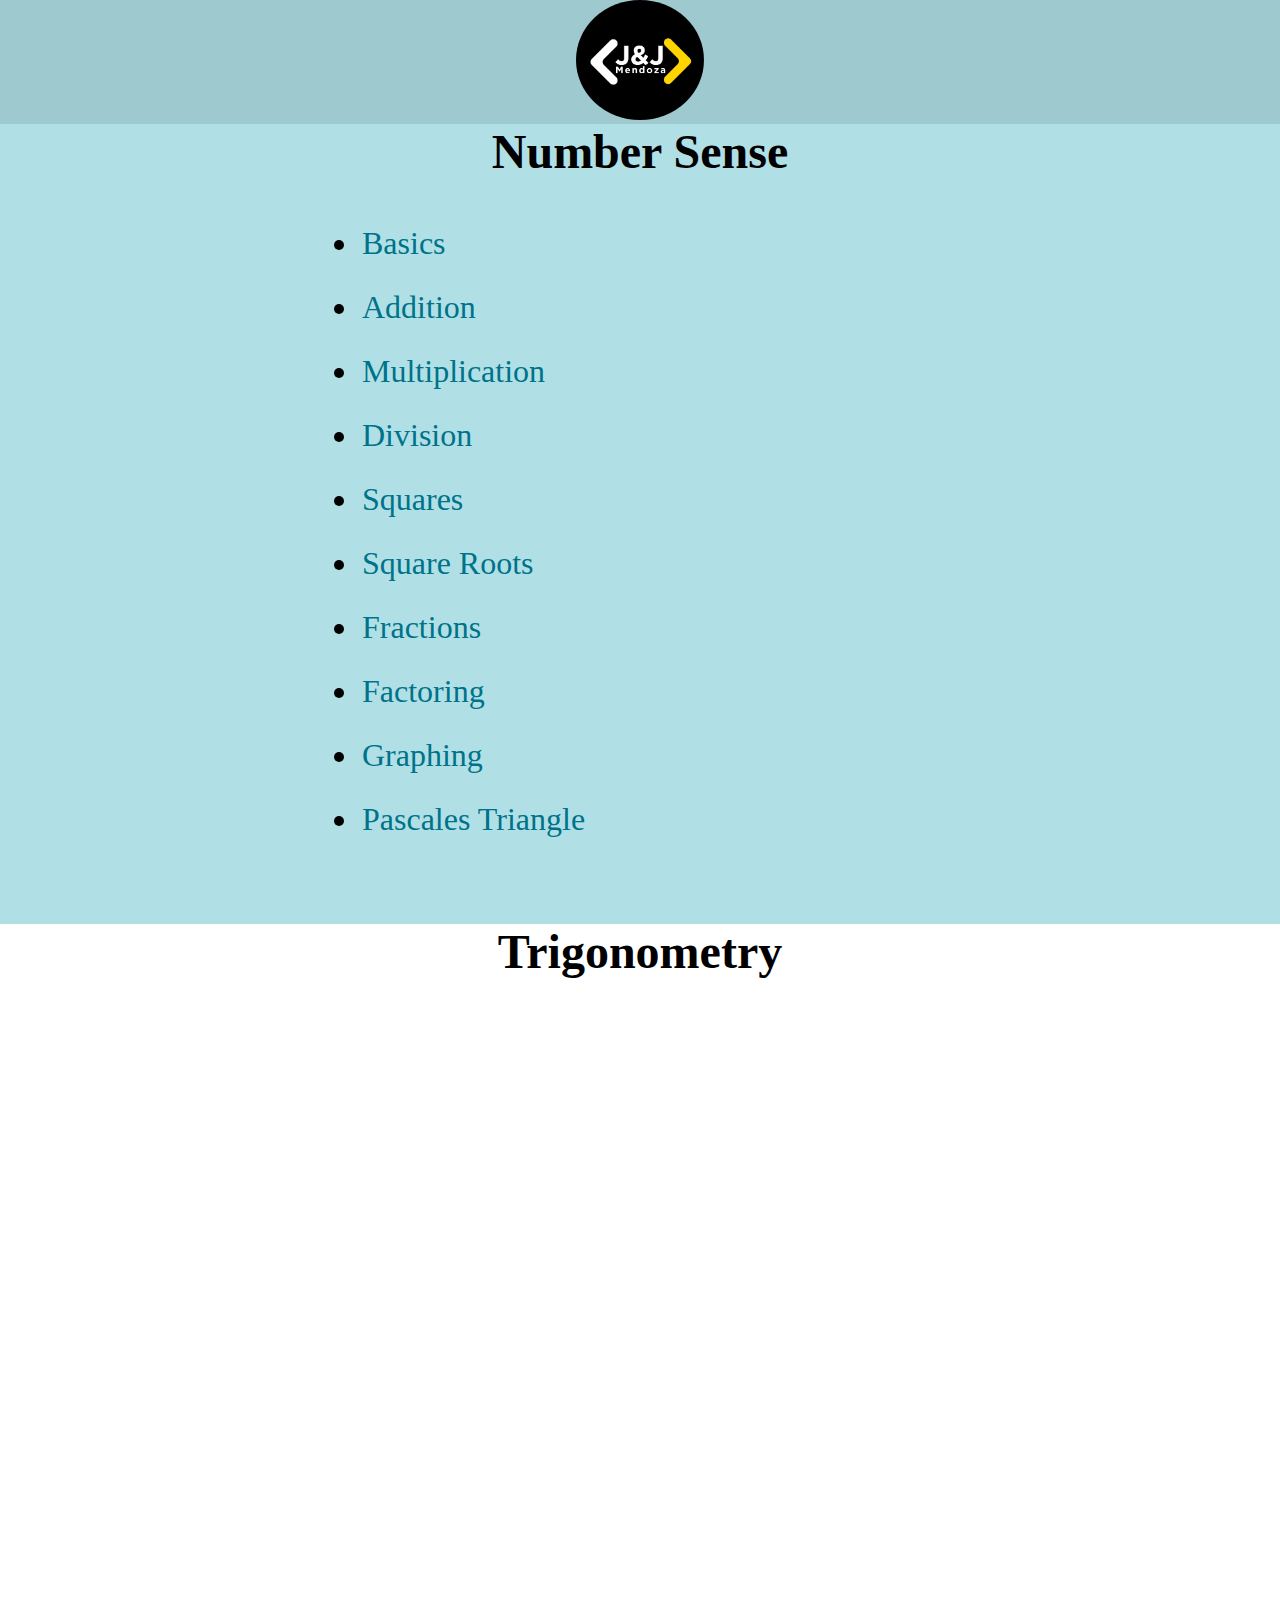
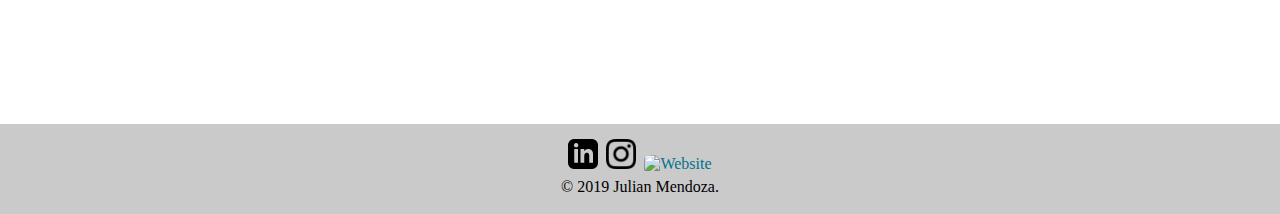
==== index.html @ bf60c340 "pilot" ====
<!DOCTYPE html>
<html lang="en" dir="ltr">

<head>
  <meta charset="utf-8">
  <title>Math sense</title>
  <link rel="icon" href="images/Logo2.jpg">
  <link rel="stylesheet" href="css/style.css">
</head>

<body>

  <div class="top">
    <img class="image" src="images/Logo2.jpg" alt="J and J Logo">
  </div>

  <div class="middle">
    <div class="title">
      <h1>Number Sense</h1>
    </div>
    <div class="list">
      <ul>
        <li><a href="Lessons/Basic.html">Basics</a></li>
        <li><a href="Lessons/Addition.html">Addition</a></li>
        <li><a href="Lessons/Multiplication.html">Multiplication</a></li>
        <li><a href="Lessons/Division.html">Division</a></li>
        <li><a href="Lessons/Squares.html">Squares</a></li>
        <li><a href="Lessons/Square-Roots.html">Square Roots</a></li>
        <li><a href="Lessons/Fractions.html">Fractions</a></li>
        <li><a href="Lessons/Factoring.html">Factoring</a></li>
        <li><a href="Lessons/Graphing.html">Graphing</a></li>
        <li><a href="Lessons/Pascales-Triangle.html">Pascales Triangle</a></li>
      </ul>
    </div>


  </div>

  <div class="bottom">
    <h1>Trigonometry</h1>
  </div>

  <div class="end">
    <a class="footer-link" href="https://www.linkedin.com/in/julian-mendoza/"><img class="footer-link-img" src="images/linkedin.png" alt="Linkedin"></a>
    <a class="footer-link" href="https://www.instagram.com/_julianmendoza_/?hl=en"><img class="footer-link-img" src="images/insta.png" alt="instagram"></a>
    <a class="footer-link" href="https://julian-mendoza.github.io/Personal-Site/"><img class="footer-link-img" ID="footer-link-logo" src="images/logo2.jpg" alt="Website"></a>
    <p ID="footer-copyright">© 2019 Julian Mendoza.</p>
  </div>

</body>

</html>
---- css/style.css ----
/*****************************Selector*****************************/
a {
  margin: auto 2px auto 2px;
  text-decoration: none;
  color: #007289;
}

a:hover {
  text-decoration: underline;
  color: #FE4343
}

body {
  text-align: center;
  margin: 0;
}

div {
  margin: 0;
}

h1 {
  font-size: 3em;
  margin: 0 auto auto auto;
}

/*****************************Classes*****************************/
.bottom {
  width: 100%;
  height: 800px;
}

.end {
  background-color: #CACACB;
  height: 90px;
}

.image {
  height: 120px;
  border-radius: 100%;
}
.image:hover {
  -webkit-animation: rotation .2s linear;
}

.list {
  font-size: 2em;
  text-align: left;
  margin: auto;
  width: 50%;
  line-height: 2;
}

.middle {
  width: 100%;
  height: 800px;
  background-color: powderblue;
}

.top {
  background-color: #9ec9cf;
}

.footer-link-img {
  height: 30px;
  margin-top: 15px;
}

.footer-link {
  margin-bottom: 0;
}

/*****************************IDs*****************************/
#footer-link-logo {
  border-radius: 20%;
}

#footer-copyright {
  margin-top: 5px;
}

/*****************************Weird @ Things*****************************/
@-webkit-keyframes rotation {
		from {
				-webkit-transform: rotate(0deg);
		}
		to {
				-webkit-transform: rotate(359deg);
		}
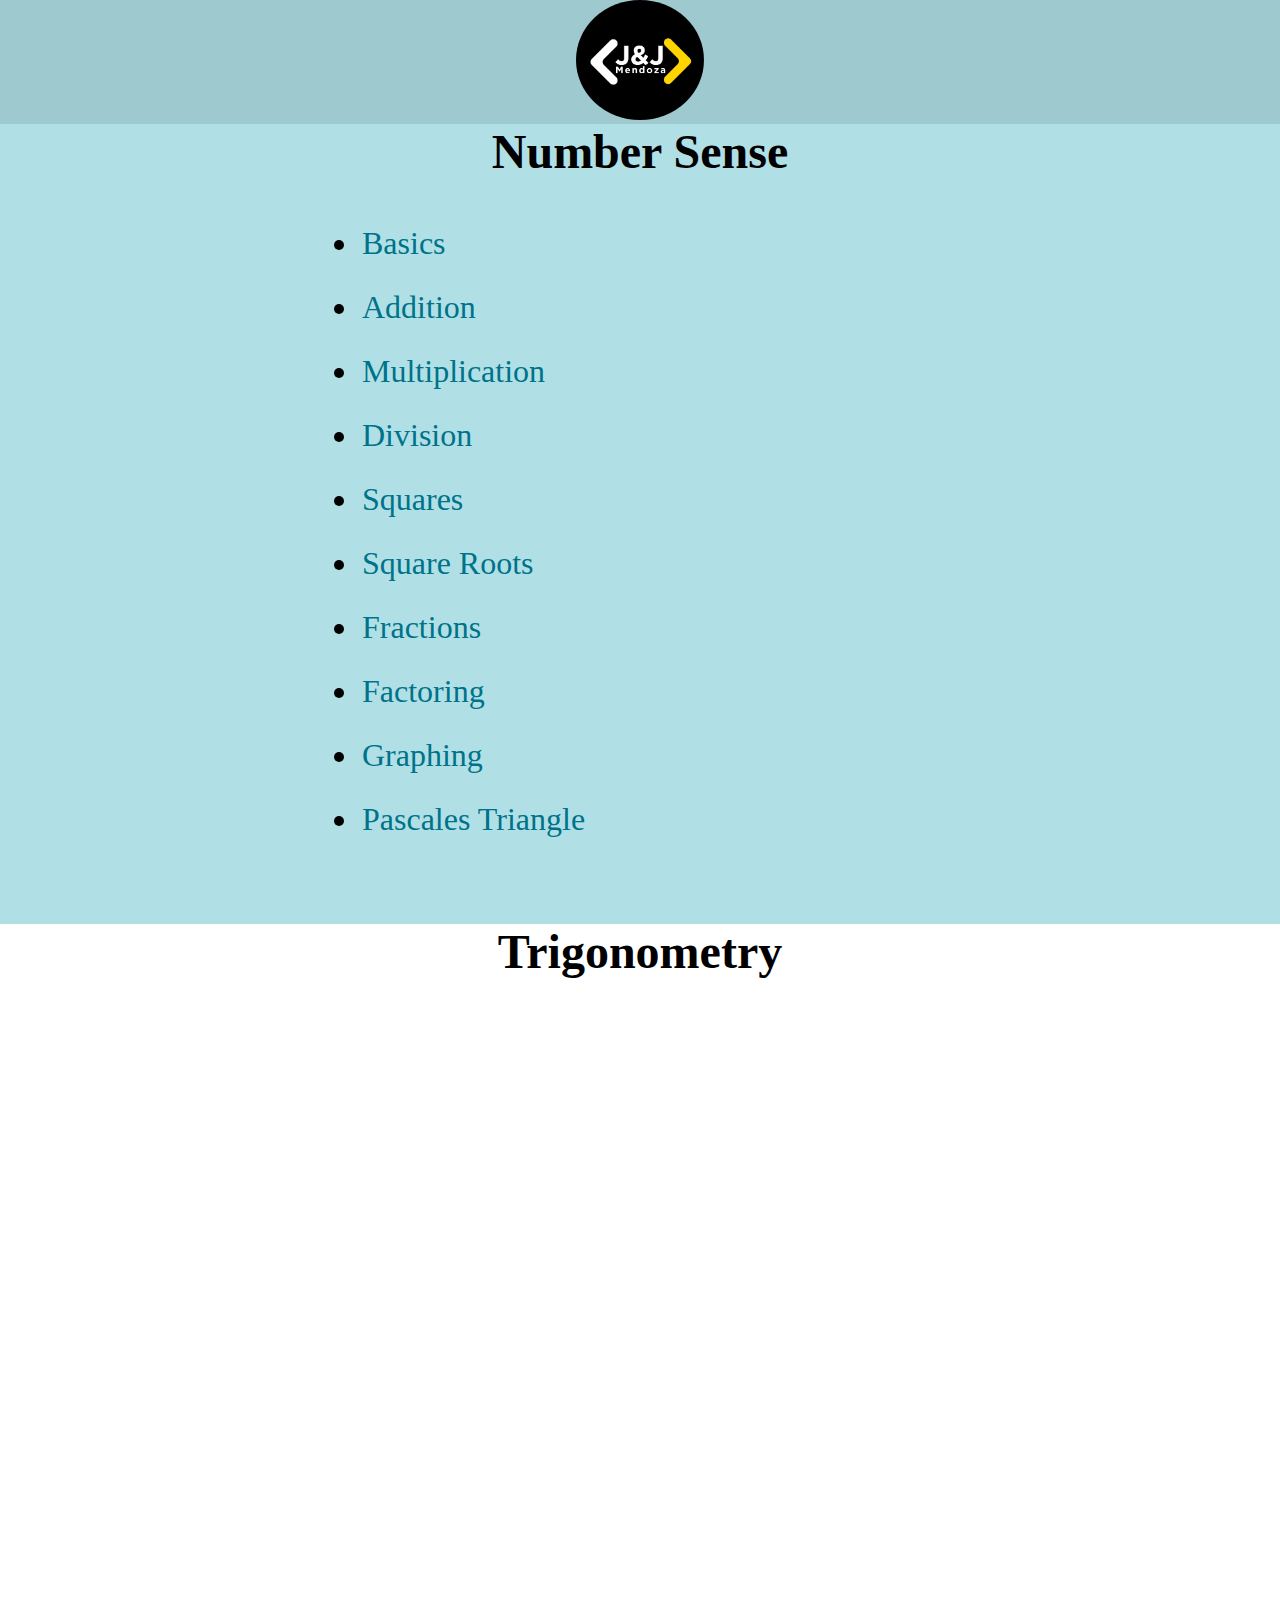
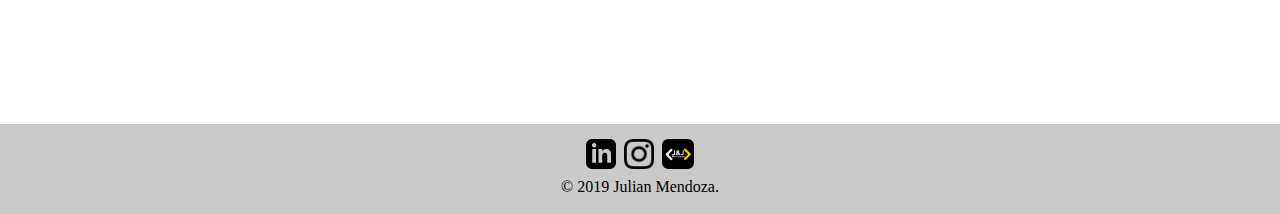
==== commit 84eba1b2: "pilot" ====
--- a/index.html
+++ b/index.html
@@ -2,6 +2,13 @@
 <html lang="en" dir="ltr">
 
 <head>
+
+  <link rel="stylesheet" href="https://use.fontawesome.com/releases/v5.6.3/css/all.css" integrity="sha384-UHRtZLI+pbxtHCWp1t77Bi1L4ZtiqrqD80Kn4Z8NTSRyMA2Fd33n5dQ8lWUE00s/" crossorigin="anonymous">
+  <link rel="stylesheet" href="https://stackpath.bootstrapcdn.com/bootstrap/4.2.1/css/bootstrap.min.css" integrity="sha384-GJzZqFGwb1QTTN6wy59ffF1BuGJpLSa9DkKMp0DgiMDm4iYMj70gZWKYbI706tWS" crossorigin="anonymous">
+  <script src="https://code.jquery.com/jquery-3.3.1.slim.min.js" integrity="sha384-q8i/X+965DzO0rT7abK41JStQIAqVgRVzpbzo5smXKp4YfRvH+8abtTE1Pi6jizo" crossorigin="anonymous"></script>
+  <script src="https://cdnjs.cloudflare.com/ajax/libs/popper.js/1.14.6/umd/popper.min.js" integrity="sha384-wHAiFfRlMFy6i5SRaxvfOCifBUQy1xHdJ/yoi7FRNXMRBu5WHdZYu1hA6ZOblgut" crossorigin="anonymous"></script>
+  <script src="https://stackpath.bootstrapcdn.com/bootstrap/4.2.1/js/bootstrap.min.js" integrity="sha384-B0UglyR+jN6CkvvICOB2joaf5I4l3gm9GU6Hc1og6Ls7i6U/mkkaduKaBhlAXv9k" crossorigin="anonymous"></script>
+
   <meta charset="utf-8">
   <title>Math sense</title>
   <link rel="icon" href="images/Logo2.jpg">
@@ -43,7 +50,7 @@
   <div class="end">
     <a class="footer-link" href="https://www.linkedin.com/in/julian-mendoza/"><img class="footer-link-img" src="images/linkedin.png" alt="Linkedin"></a>
     <a class="footer-link" href="https://www.instagram.com/_julianmendoza_/?hl=en"><img class="footer-link-img" src="images/insta.png" alt="instagram"></a>
-    <a class="footer-link" href="https://julian-mendoza.github.io/Personal-Site/"><img class="footer-link-img" ID="footer-link-logo" src="images/logo2.jpg" alt="Website"></a>
+    <a class="footer-link" href="https://julian-mendoza.github.io/Personal-Site/"><img class="footer-link-img" ID="footer-link-logo" src="images/Logo2.jpg" alt="Website"></a>
     <p ID="footer-copyright">© 2019 Julian Mendoza.</p>
   </div>
 
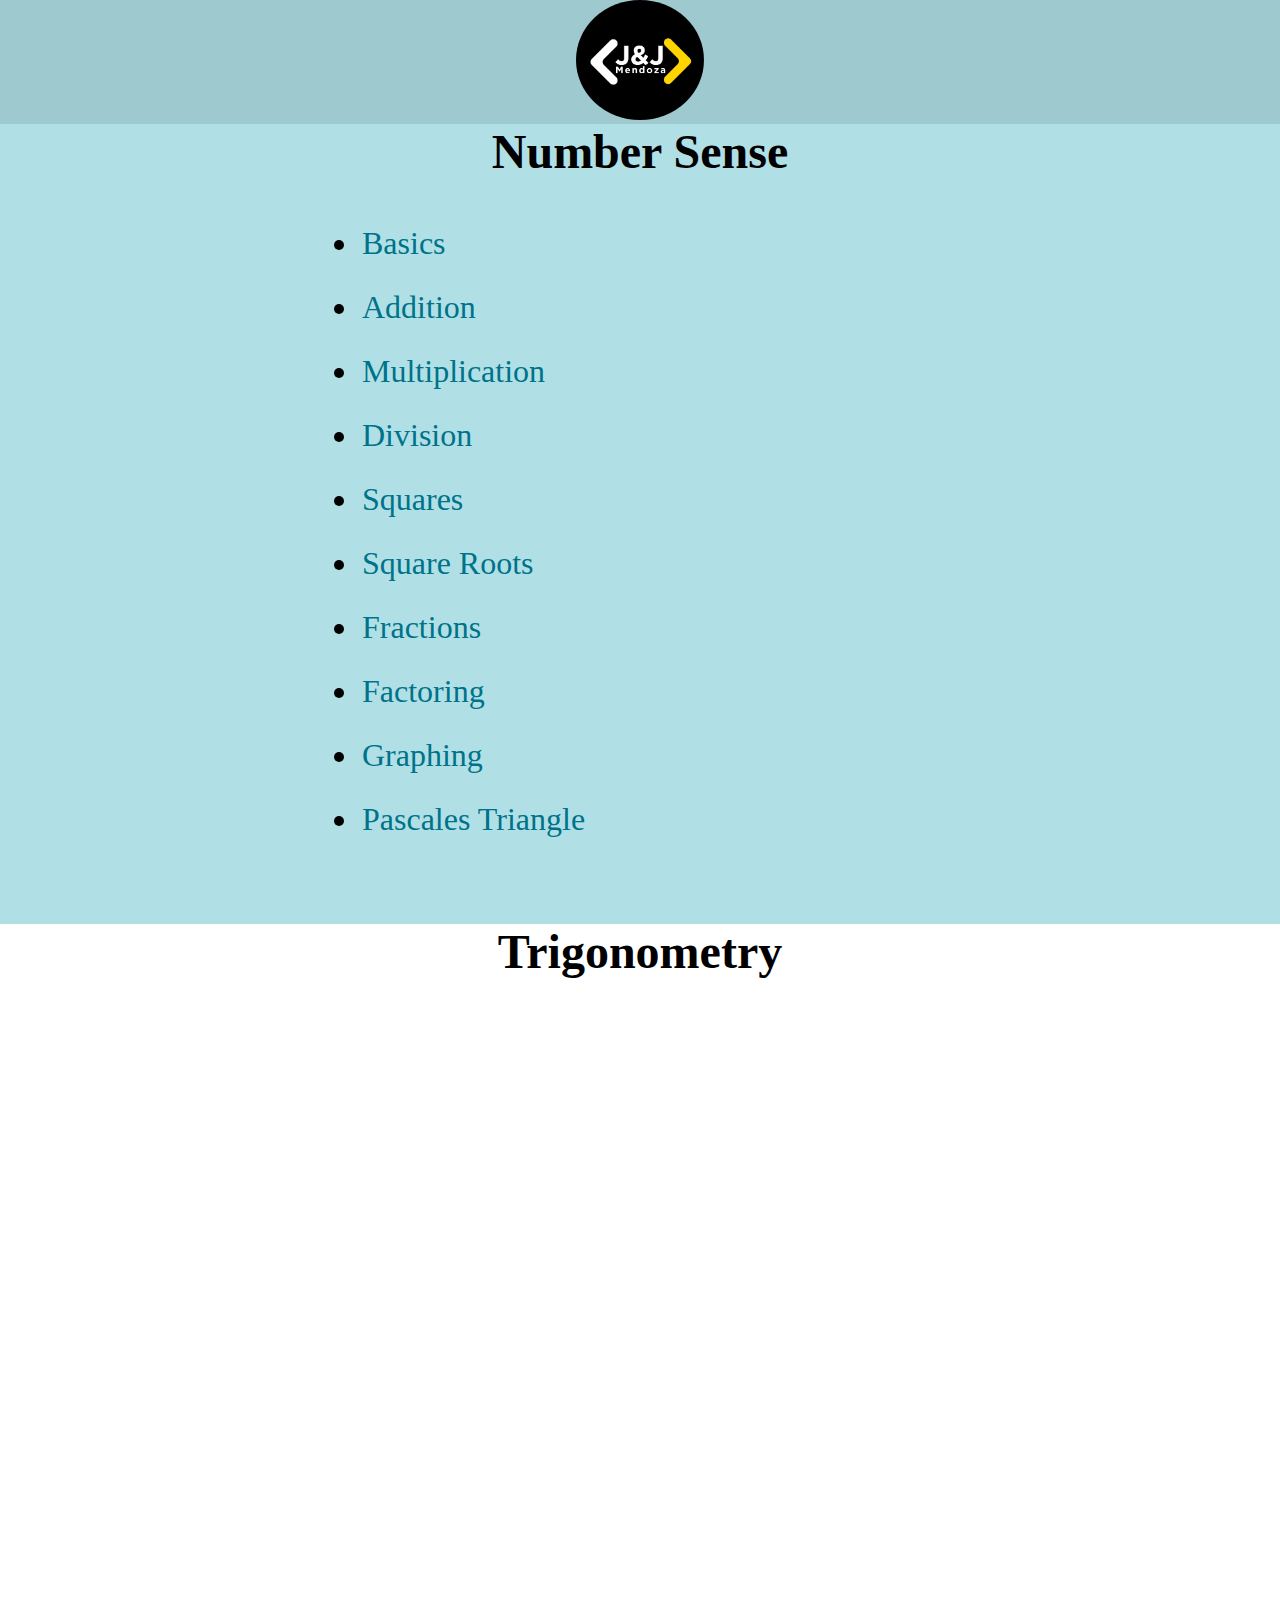
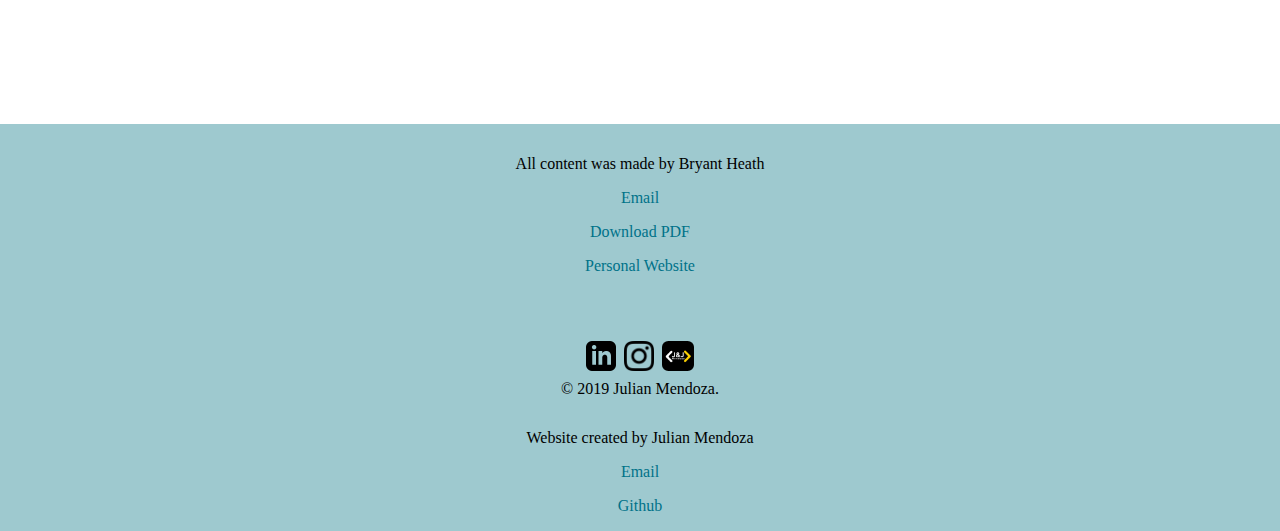
==== commit be86f60b: "1.0" ====
--- a/index.html
+++ b/index.html
@@ -46,12 +46,28 @@
   <div class="bottom">
     <h1>Trigonometry</h1>
   </div>
+  <!--<a class="btn" href="mailto:Julianmendoza728@yahoo.com">CONTACT ME</a>-->
+  <div style="background-color: #9ec9cf;" class="container">
 
-  <div class="end">
-    <a class="footer-link" href="https://www.linkedin.com/in/julian-mendoza/"><img class="footer-link-img" src="images/linkedin.png" alt="Linkedin"></a>
-    <a class="footer-link" href="https://www.instagram.com/_julianmendoza_/?hl=en"><img class="footer-link-img" src="images/insta.png" alt="instagram"></a>
-    <a class="footer-link" href="https://julian-mendoza.github.io/Personal-Site/"><img class="footer-link-img" ID="footer-link-logo" src="images/Logo2.jpg" alt="Website"></a>
-    <p ID="footer-copyright">© 2019 Julian Mendoza.</p>
+    <div class="row">
+      <div class=" col-lg-4 col-md-4 col-sm-12">
+        <p style="padding-top: 15px;">All content was made by Bryant Heath</p>
+        <p><a class="btn btn-dark btn-sm" href="mailto:bryant.website@gmail.com">Email</a></p>
+        <p><a class="btn btn-dark btn-sm" href="Lessons/NumberSense.pdf" download>Download PDF</a></p>
+        <p><a href="http://bryantheath.com/number-sense-tricks-manual/">Personal Website</a></p>
+      </div>
+      <div class=" col-lg-4 col-md-4 col-sm-12">
+        <a class="footer-link" href="https://www.linkedin.com/in/julian-mendoza/"><img class="footer-link-img" src="images/linkedin.png" alt="Linkedin"></a>
+        <a class="footer-link" href="https://www.instagram.com/_julianmendoza_/?hl=en"><img class="footer-link-img" src="images/insta.png" alt="instagram"></a>
+        <a class="footer-link" href="https://julian-mendoza.github.io/Personal-Site/"><img class="footer-link-img" ID="footer-link-logo" src="images/Logo2.jpg" alt="Website"></a>
+        <p ID="footer-copyright">© 2019 Julian Mendoza.</p>
+      </div>
+      <div class=" col-lg-4 col-md-4 col-sm-12">
+        <p style="padding-top: 15px;">Website created by Julian Mendoza</p>
+        <p><a class="btn btn-dark btn-sm" href="mailto:Julianmendoza728@yahoo.com">Email</a></p>
+        <p><a class="btn btn-dark btn-sm" href="https://github.com/Julian-Mendoza?tab=repositories">Github</a></p>
+      </div>
+    </div>
   </div>
 
 </body>
--- a/css/style.css
+++ b/css/style.css
@@ -1,5 +1,6 @@
 /*****************************Selector*****************************/
 a {
+  text-align: center;
   margin: auto 2px auto 2px;
   text-decoration: none;
   color: #007289;
@@ -13,6 +14,7 @@
 body {
   text-align: center;
   margin: 0;
+  background-color: #9ec9cf;
 }
 
 div {
@@ -26,23 +28,27 @@
 
 /*****************************Classes*****************************/
 .bottom {
+  background-color: white;
   width: 100%;
   height: 800px;
 }
+.footer-link {
+  margin-bottom: 0;
+}
 
-.end {
-  background-color: #CACACB;
-  height: 90px;
+.footer-link-img {
+  height: 30px;
+  margin-top: 50px;
 }
 
 .image {
   height: 120px;
   border-radius: 100%;
 }
+
 .image:hover {
   -webkit-animation: rotation .2s linear;
 }
-
 .list {
   font-size: 2em;
   text-align: left;
@@ -50,40 +56,30 @@
   width: 50%;
   line-height: 2;
 }
-
 .middle {
   width: 100%;
   height: 800px;
   background-color: powderblue;
 }
-
 .top {
   background-color: #9ec9cf;
 }
 
-.footer-link-img {
-  height: 30px;
-  margin-top: 15px;
+/*****************************IDs*****************************/
+#footer-copyright {
+  margin-top: 5px;
 }
 
-.footer-link {
-  margin-bottom: 0;
-}
-
-/*****************************IDs*****************************/
 #footer-link-logo {
   border-radius: 20%;
 }
 
-#footer-copyright {
-  margin-top: 5px;
-}
-
 /*****************************Weird @ Things*****************************/
 @-webkit-keyframes rotation {
-		from {
-				-webkit-transform: rotate(0deg);
-		}
-		to {
-				-webkit-transform: rotate(359deg);
-		}
+  from {
+    -webkit-transform: rotate(0deg);
+  }
+
+  to {
+    -webkit-transform: rotate(359deg);
+  }
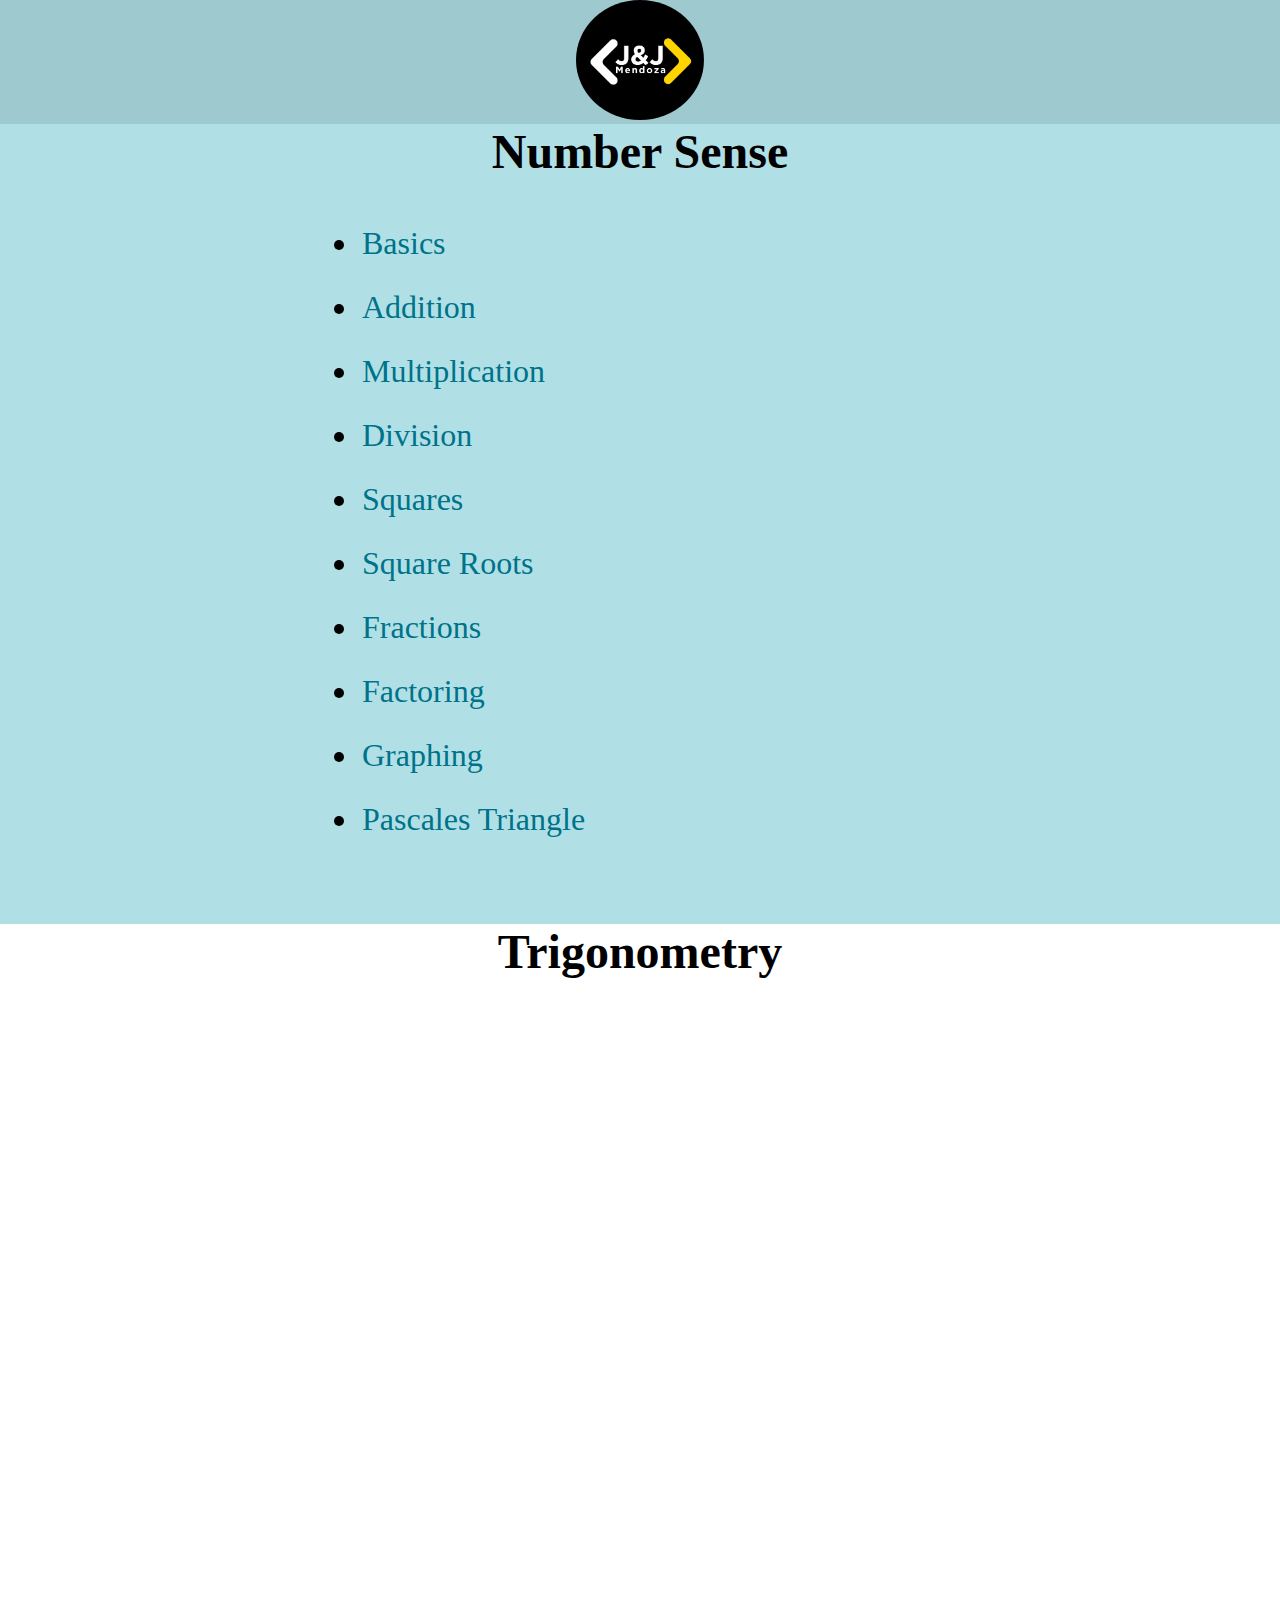
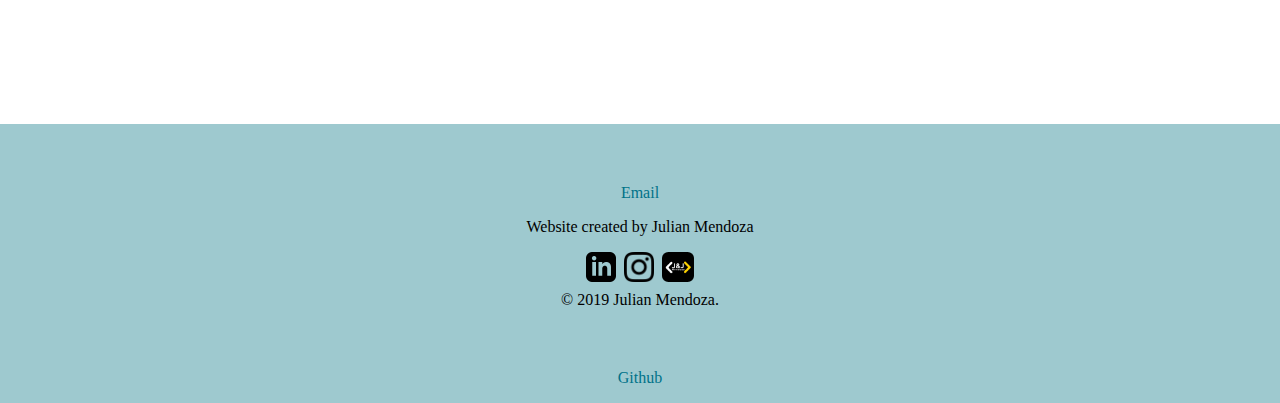
==== commit 0359f173: "5.22.19" ====
--- a/index.html
+++ b/index.html
@@ -39,33 +39,30 @@
         <li><a href="Lessons/Pascales-Triangle.html">Pascales Triangle</a></li>
       </ul>
     </div>
-
-
   </div>
 
   <div class="bottom">
+    <div class="title">
     <h1>Trigonometry</h1>
   </div>
+  </div>
+
   <!--<a class="btn" href="mailto:Julianmendoza728@yahoo.com">CONTACT ME</a>-->
-  <div style="background-color: #9ec9cf;" class="container">
+  <div class="container footer-row">
 
-    <div class="row">
-      <div class=" col-lg-4 col-md-4 col-sm-12">
-        <p style="padding-top: 15px;">All content was made by Bryant Heath</p>
-        <p><a class="btn btn-dark btn-sm" href="mailto:bryant.website@gmail.com">Email</a></p>
-        <p><a class="btn btn-dark btn-sm" href="Lessons/NumberSense.pdf" download>Download PDF</a></p>
-        <p><a href="http://bryantheath.com/number-sense-tricks-manual/">Personal Website</a></p>
-      </div>
-      <div class=" col-lg-4 col-md-4 col-sm-12">
+    <div class="row footer-row">
+      <div class=" col-lg-4">
+        <p class="footer-btn"><a class="btn btn-dark btn-lg" href="mailto:mendoza.julian728@gmail.com"><i class="far fa-envelope"></i> Email</a></p>
+          </div>
+      <div class=" col-lg-4">
+          <p id="webcreated">Website created by Julian Mendoza</p>
         <a class="footer-link" href="https://www.linkedin.com/in/julian-mendoza/"><img class="footer-link-img" src="images/linkedin.png" alt="Linkedin"></a>
-        <a class="footer-link" href="https://www.instagram.com/_julianmendoza_/?hl=en"><img class="footer-link-img" src="images/insta.png" alt="instagram"></a>
+        <a class="footer-link" href="https://www.instagram.com/jandjmendoza/?hl=en"><img class="footer-link-img" src="images/insta.png" alt="instagram"></a>
         <a class="footer-link" href="https://julian-mendoza.github.io/Personal-Site/"><img class="footer-link-img" ID="footer-link-logo" src="images/Logo2.jpg" alt="Website"></a>
         <p ID="footer-copyright">© 2019 Julian Mendoza.</p>
       </div>
-      <div class=" col-lg-4 col-md-4 col-sm-12">
-        <p style="padding-top: 15px;">Website created by Julian Mendoza</p>
-        <p><a class="btn btn-dark btn-sm" href="mailto:Julianmendoza728@yahoo.com">Email</a></p>
-        <p><a class="btn btn-dark btn-sm" href="https://github.com/Julian-Mendoza?tab=repositories">Github</a></p>
+      <div class=" col-lg-4">
+        <p class="footer-btn" ><a class="btn btn-lg btn-dark" href="https://github.com/Julian-Mendoza?tab=repositories"><i class="fab fa-github"></i> Github</a></p>
       </div>
     </div>
   </div>
--- a/css/style.css
+++ b/css/style.css
@@ -38,7 +38,7 @@
 
 .footer-link-img {
   height: 30px;
-  margin-top: 50px;
+  /* margin-top: 50px; */
 }
 
 .image {
@@ -65,6 +65,10 @@
   background-color: #9ec9cf;
 }
 
+.footer-btn {
+  margin-top: 60px;
+}
+
 /*****************************IDs*****************************/
 #footer-copyright {
   margin-top: 5px;
@@ -74,6 +78,9 @@
   border-radius: 20%;
 }
 
+#webcreated {
+  margin-top: 15px;
+}
 /*****************************Weird @ Things*****************************/
 @-webkit-keyframes rotation {
   from {
@@ -83,3 +90,53 @@
   to {
     -webkit-transform: rotate(359deg);
   }
+}
+
+@media screen and (max-width: 980px) {
+  .top {
+    height: 11.25rem;
+  }
+
+  .image {
+    margin-top: 10px;
+    height: 10rem;
+  }
+
+  .middle {
+    height: 82rem;
+  }
+
+.bottom {
+  height: 42rem;
+}
+  h1 {
+    font-size: 3.5rem;
+  }
+
+  a {
+    font-size: 3.5rem;
+  }
+
+  #webcreated {
+    font-size: 2rem;
+  }
+
+  #footer-copyright {
+    font-size: 2rem;
+  }
+
+  .footer-link-img {
+    height: 3rem;
+    margin-left: 2%;
+    /* margin-top: 50px; */
+  }
+
+.footer-btn {
+  margin-top: 40px;
+}
+
+.footer-row {
+  background-color: #9ec9cf;
+  height: 460px;
+}
+}
